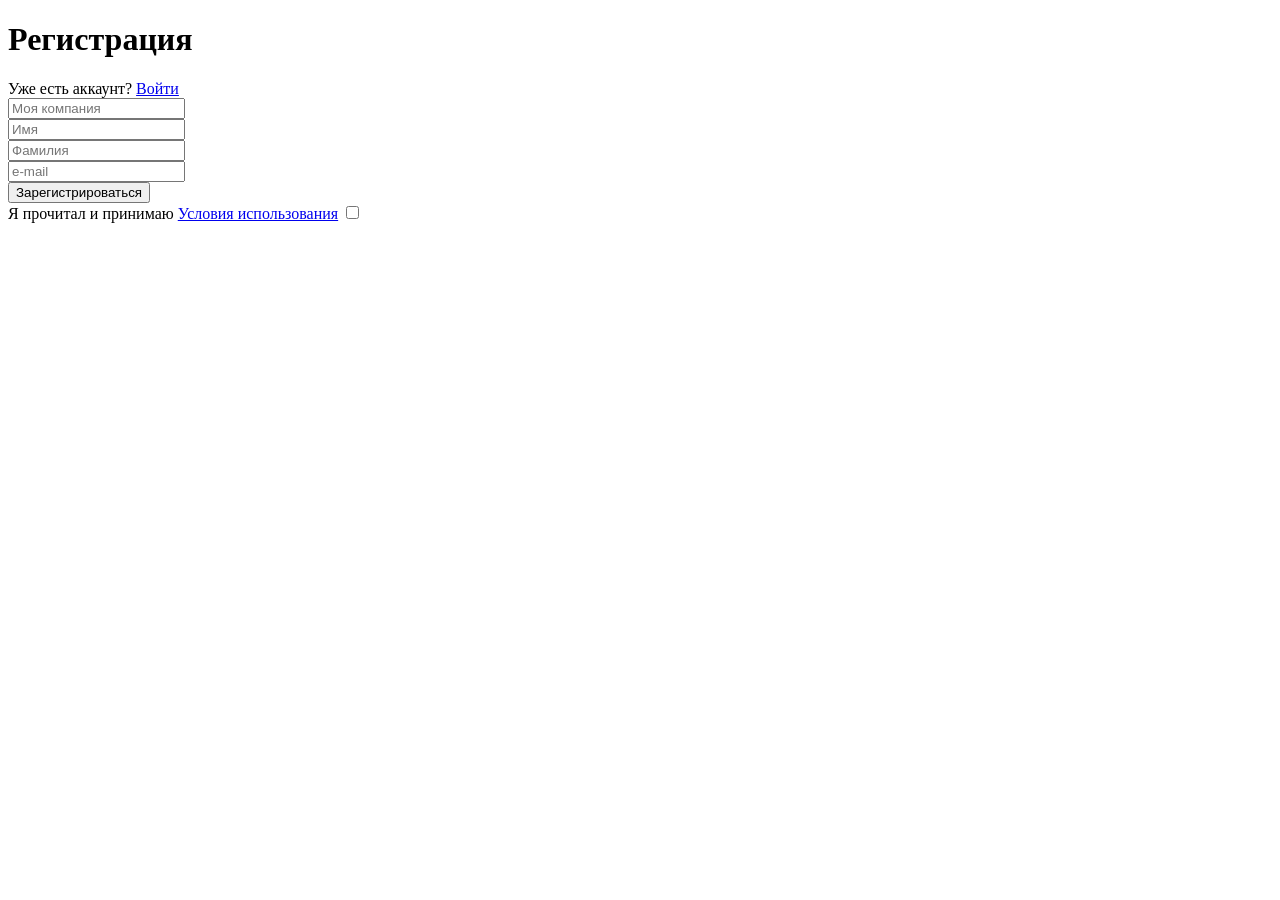
==== 2-form/index.html @ b6b357e3 "Merge 9935ba13c751529d1685e8e6e5c9a7f45b7027cc into 8b980ecee9b3398a3af2acbb5957e1cee93a518f" ====
<!DOCTYPE html>
<html lang="en">
  <head>
    <meta charset="UTF-8" />
    <meta name="viewport" content="width=device-width, initial-scale=1.0" />
    <title>Регистрация</title>
  </head>
  <body>
    <main>
      <form action="#">
        <h1>Регистрация</h1>
        <div>Уже есть аккаунт? <a href="#">Войти</a></div>

        <div>
          <label>
            <input
              type="text"
              placeholder="Моя компания"
              name="company"
              required
            />
          </label>
        </div>

        <div>
          <label>
            <input type="text" placeholder="Имя" name="name" />
          </label>
        </div>

        <div>
          <label>
            <input type="text" placeholder="Фамилия" name="surname" />
          </label>
        </div>

        <div>
          <label>
            <input type="email" placeholder="e-mail" name="email" />
          </label>
        </div>

        <button>Зарегистрироваться</button>

        <div>
          <label>
            Я прочитал и принимаю <a href="#">Условия использования</a>
            <input type="checkbox" name="check" />
          </label>
        </div>
      </form>
    </main>
  </body>
</html>
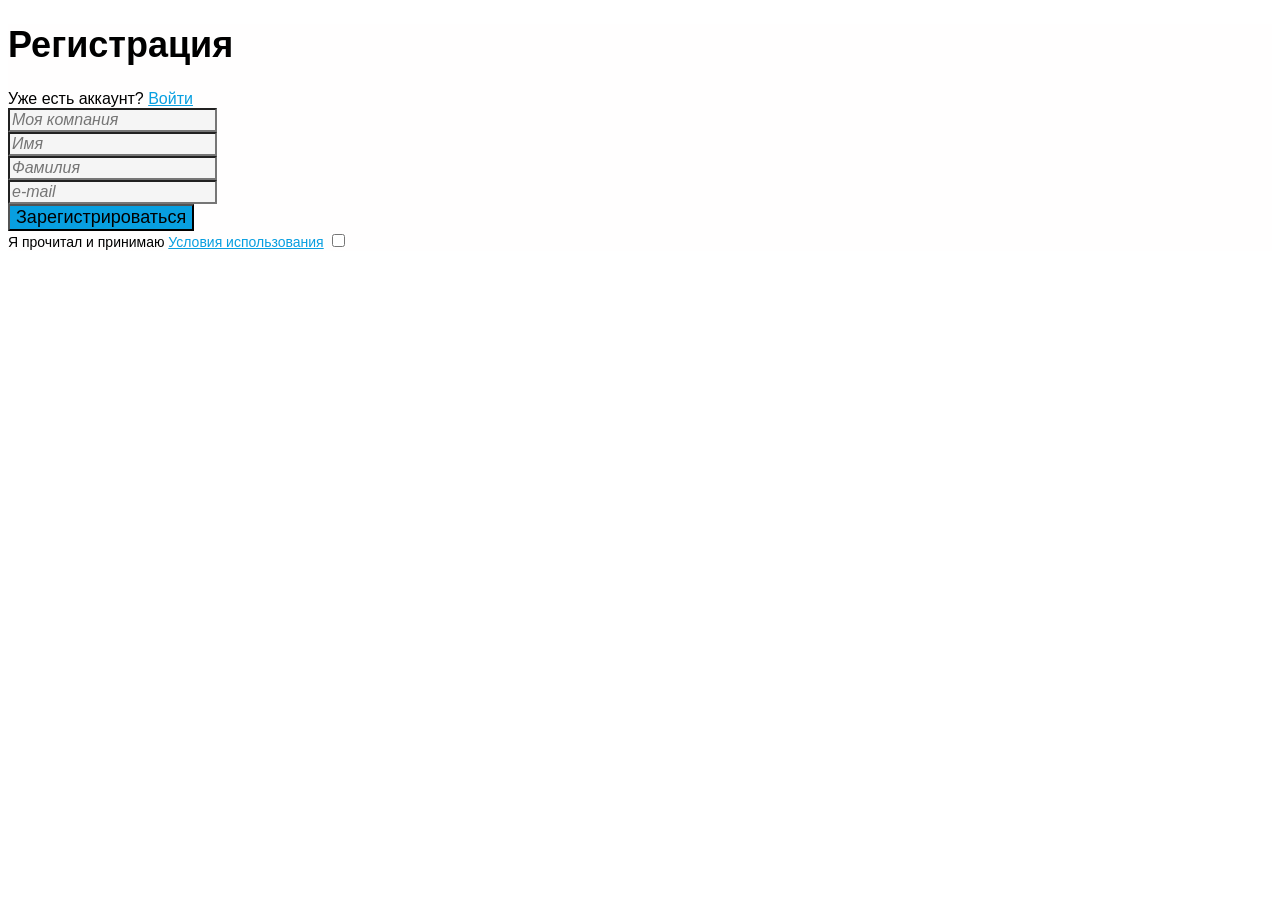
==== commit a65ca84d: "Домашнее задание 7.10" ====
--- a/2-form/index.html
+++ b/2-form/index.html
@@ -3,6 +3,7 @@
   <head>
     <meta charset="UTF-8" />
     <meta name="viewport" content="width=device-width, initial-scale=1.0" />
+    <link rel="stylesheet" href="./index.css" />
     <title>Регистрация</title>
   </head>
   <body>
--- a/2-form/index.css
+++ b/2-form/index.css
@@ -0,0 +1,35 @@
+* {
+  font-family: "Open Sans", sans-serif;
+}
+
+h1 {
+  font-size: 36px;
+}
+p,
+button {
+  font-size: 18px;
+}
+
+input {
+  font-size: 16px;
+  font-style: italic;
+}
+
+main {
+  background-color: #f39494;
+}
+a {
+  color: #089fe0;
+}
+form {
+  background-color: #fffefe;
+}
+input {
+  background-color: #f5f5f5;
+}
+button {
+  background-color: #089fe0;
+}
+label {
+  font-size: 14px;
+}
